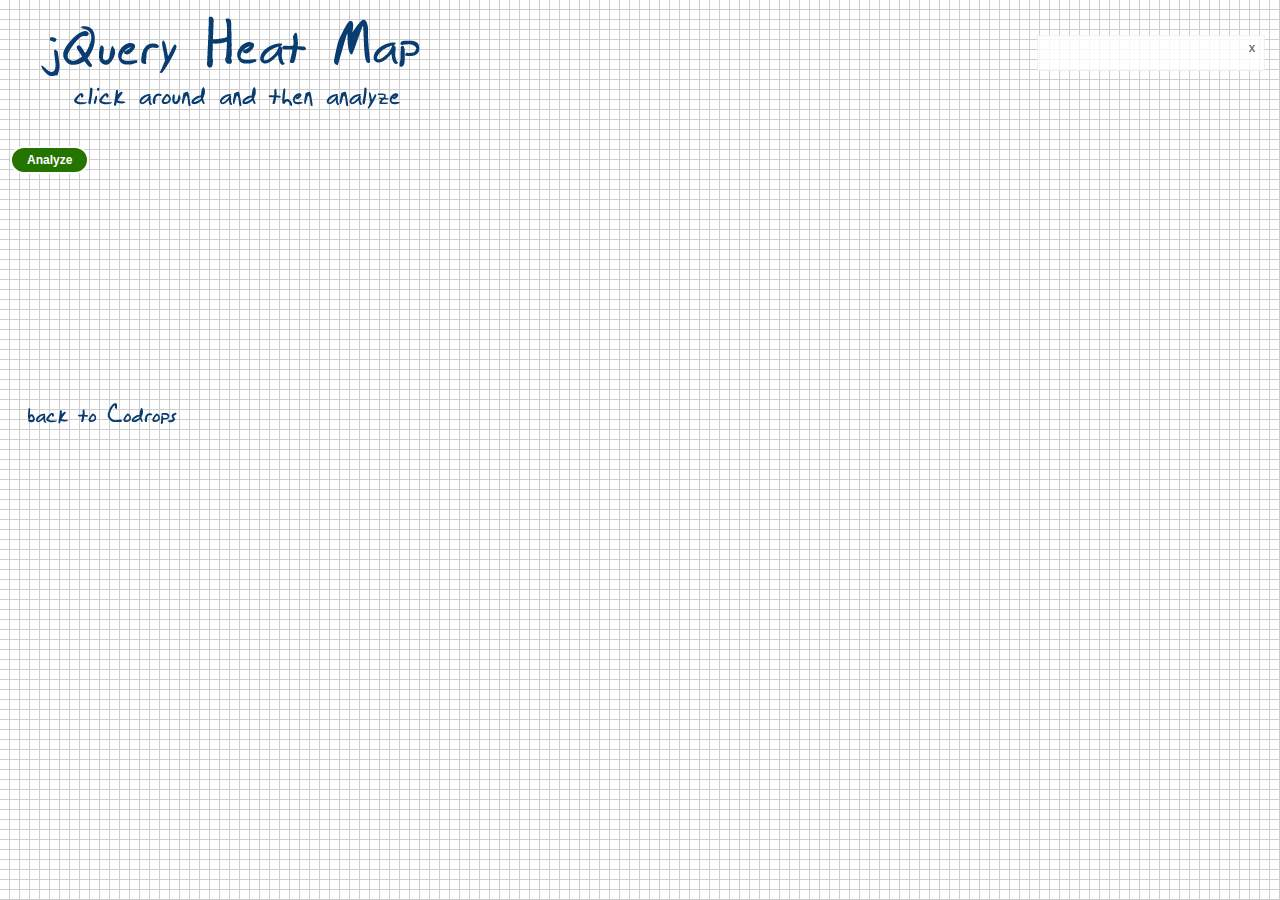
==== jQueryHeatMap/index.html @ ecad1de8 "Jquery Heat Map Understanding" ====
<!DOCTYPE HTML>
<html>
    <head>
        <title>jQuery HeatMap</title>
        <meta http-equiv="Content-Type" content="text/html; charset=UTF-8"/>
        <meta name="description" content="A heat map with jQuery" />
        <meta name="keywords" content="jquery, heatmap" />
		<link rel="stylesheet" type="text/css" href="css/style.css" media="screen"/>
		<style>
		*{
			margin:0;
			padding:0;
		}
		body{
			background:#fff url(bg.png) repeat top left;
			font-family:arial;
		}
		.title{
			background:transparent url(heatMap.png) no-repeat top left;
			width:461px;
			height:136px;
			
		}
		.analyze{
			background-color: #247400;
			border:2px solid #fff;
			color:#fff;
			font-size:12px;
			cursor:pointer;
			padding:5px 15px;
			margin:10px;
			-moz-border-radius:20px;
			-webkit-border-radius:20px;
			border-radius:20px;
			font-weight:bold;
		}
		.back{
			position:absolute;
			top:400px;
			left:20px;
			background:transparent url(back.png) no-repeat top left;
			width:165px;
			height:31px;
		}
		</style>
    </head>
    <body>
		<div class="title"></div>
		<div><a href="http://tympanus.net/codrops/2010/02/08/a-jquery-heat-map" class="back"></a></div>
		<span style="position:absolute" class="analyze" id="analyze">Analyze</span>
		<div class="overlay" id="overlay" style="display:none;"></div>
        <script type="text/javascript" src="js/jquery_min.js"></script>
        <script>
			$(function() {
				$(document).bind({
					'click'	: function(event){
						var $target = $(event.target);
						if($target.hasClass('analyze')||$target.hasClass('overlay')) return;

						$('BODY').append($('<div/>', {
								css: {
									left			: event.pageX-10,
									top				: event.pageY-10,
									display			: 'none'
								},
								className			: 'dot'
						}));
					}
				});
				$('#analyze').bind({
					'click'	: function(event){
						$('#overlay').fadeIn();
						$('.dot').fadeIn();
					}
				});
				$('#overlay').bind({
					'click'	: function(event){
						$('#overlay').fadeOut();
						$('.dot').fadeOut();
					}
				});
			});
        </script>
        <script src="js/demo.js"></script>
    </body>
</html>
---- jQueryHeatMap/css/style.css ----
.dot{
	background-color:#12a000;
	width:15px;
	height:15px;
	position:absolute;
	-moz-border-radius:20px;
	-webkit-border-radius:20px;
	opacity:0.5;
}
.overlay{
	width:100%;
	height:100%;
	top:0px;
	left:0px;
	position:absolute;
	background-color:#CCCCCC;
	opacity:0.6;
}

#cdawrap {
	text-align: center; 
	width: 178px; 
	height: auto;
	right: 15px; 
	top: 35px;  
	position: fixed; 
	background: rgba(255,255,255,0.8);
	border: 1px solid rgba(0,0,0,0.05);
	z-index: 1000000;
	font-family: "Helvetica Neue", Helvetica, Arial, "Lucida Grande", sans-serif;
	padding: 24px 24px 10px 24px;
	font-size: 12px;
	font-weight: 700;
}

#cdawrap .adpacks-img {
	display: block;
	text-align: center;
	border: none;
}

#cdawrap .adpacks-text {
	color: #4f5152;
	padding: 10px 0 15px 0;
	display: block;
	line-height: 1.2;
	text-decoration: none;
}

#cdawrap a.adpacks-poweredby {
	display: block;
	text-transform: uppercase;
	font-size: 65%;
	letter-spacing: 1px;
	color: #cc301e;
	font-weight: 700;
	text-decoration: none;
}

#cdawrap a.adpacks-poweredby:hover,
#cdawrap a.adpacks-poweredby:focus {
	color: #333;
}

#cda-remove {
	width: 24px;
	height: 24px;
	position: absolute;
	top: 0;
	right: 0;
	line-height: 1;
	text-align: center;
	cursor: pointer;
	font-size: 12px;
	line-height: 24px;
	color: #777;
}

#cda-remove:hover {
	background: rgba(0,0,0,0.1);
}

#cda-remove:before {
	content: 'x';
	display: inline-block;
	font-family: "Century Gothic", CenturyGothic, AppleGothic, sans-serif;
}

@media screen and (max-width: 800px){ 
	#cdawrap {
		width: 100%; 
		height: auto; 
		right: 0px; 
		top: auto !important; 
		bottom: 0px !important;
		left: 0px !important;
		background: #fff;
		padding: 15px 50px 10px 10px;
		text-align: left;
		font-size: 11px;
	}

	#cdawrap::before {
		content: 'Advertisement';
		position: absolute;
		top: 0;
		left: 0;
		color: #999;
		font-size: 9px;
		padding: 10px;
	}

	#cdawrap .adpacks-img {
		display: none;
	}

	#cda-remove {
		width: 30px;
		height: 30px;
		font-size: 16px;
		line-height: 30px;
	}
}

@media screen and (max-width: 460px){ 
	#cdawrap { display: none; }
}
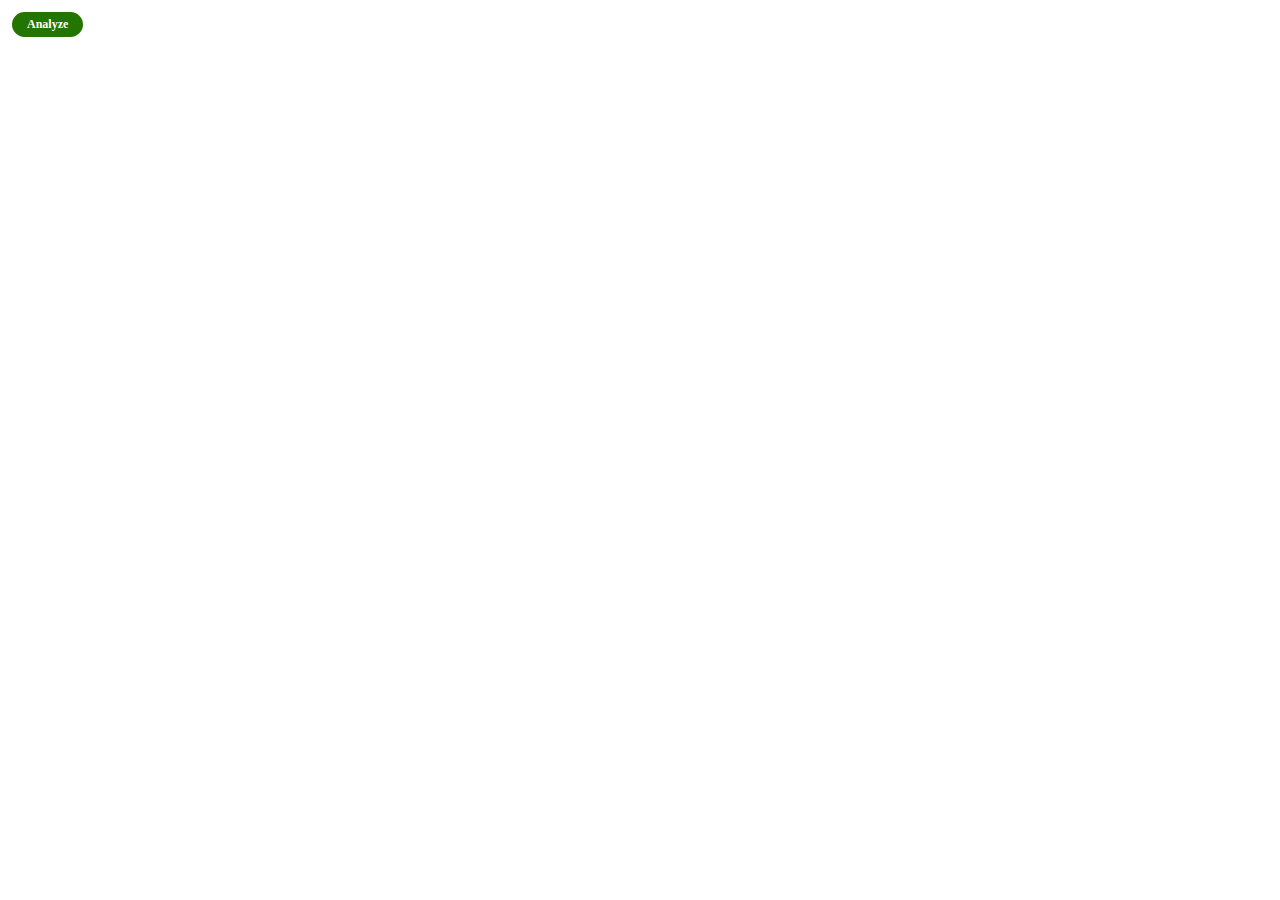
==== commit c08b4786: "Simplest code for  jquery heat map" ====
--- a/jQueryHeatMap/index.html
+++ b/jQueryHeatMap/index.html
@@ -2,85 +2,17 @@
 <html>
     <head>
         <title>jQuery HeatMap</title>
-        <meta http-equiv="Content-Type" content="text/html; charset=UTF-8"/>
-        <meta name="description" content="A heat map with jQuery" />
-        <meta name="keywords" content="jquery, heatmap" />
+        
 		<link rel="stylesheet" type="text/css" href="css/style.css" media="screen"/>
-		<style>
-		*{
-			margin:0;
-			padding:0;
-		}
-		body{
-			background:#fff url(bg.png) repeat top left;
-			font-family:arial;
-		}
-		.title{
-			background:transparent url(heatMap.png) no-repeat top left;
-			width:461px;
-			height:136px;
-			
-		}
-		.analyze{
-			background-color: #247400;
-			border:2px solid #fff;
-			color:#fff;
-			font-size:12px;
-			cursor:pointer;
-			padding:5px 15px;
-			margin:10px;
-			-moz-border-radius:20px;
-			-webkit-border-radius:20px;
-			border-radius:20px;
-			font-weight:bold;
-		}
-		.back{
-			position:absolute;
-			top:400px;
-			left:20px;
-			background:transparent url(back.png) no-repeat top left;
-			width:165px;
-			height:31px;
-		}
-		</style>
+		
     </head>
     <body>
-		<div class="title"></div>
-		<div><a href="http://tympanus.net/codrops/2010/02/08/a-jquery-heat-map" class="back"></a></div>
+		
+		
 		<span style="position:absolute" class="analyze" id="analyze">Analyze</span>
 		<div class="overlay" id="overlay" style="display:none;"></div>
         <script type="text/javascript" src="js/jquery_min.js"></script>
-        <script>
-			$(function() {
-				$(document).bind({
-					'click'	: function(event){
-						var $target = $(event.target);
-						if($target.hasClass('analyze')||$target.hasClass('overlay')) return;
-
-						$('BODY').append($('<div/>', {
-								css: {
-									left			: event.pageX-10,
-									top				: event.pageY-10,
-									display			: 'none'
-								},
-								className			: 'dot'
-						}));
-					}
-				});
-				$('#analyze').bind({
-					'click'	: function(event){
-						$('#overlay').fadeIn();
-						$('.dot').fadeIn();
-					}
-				});
-				$('#overlay').bind({
-					'click'	: function(event){
-						$('#overlay').fadeOut();
-						$('.dot').fadeOut();
-					}
-				});
-			});
-        </script>
-        <script src="js/demo.js"></script>
+        <script type="text/javascript" src="js/jqury_event.js"></script>
+       
     </body>
 </html>--- a/jQueryHeatMap/css/style.css
+++ b/jQueryHeatMap/css/style.css
@@ -17,111 +17,28 @@
 	opacity:0.6;
 }
 
-#cdawrap {
-	text-align: center; 
-	width: 178px; 
-	height: auto;
-	right: 15px; 
-	top: 35px;  
-	position: fixed; 
-	background: rgba(255,255,255,0.8);
-	border: 1px solid rgba(0,0,0,0.05);
-	z-index: 1000000;
-	font-family: "Helvetica Neue", Helvetica, Arial, "Lucida Grande", sans-serif;
-	padding: 24px 24px 10px 24px;
-	font-size: 12px;
-	font-weight: 700;
-}
+*{
+			margin:0;
+			padding:0;
+		}
+                
+                
+          
 
-#cdawrap .adpacks-img {
-	display: block;
-	text-align: center;
-	border: none;
-}
+		
 
-#cdawrap .adpacks-text {
-	color: #4f5152;
-	padding: 10px 0 15px 0;
-	display: block;
-	line-height: 1.2;
-	text-decoration: none;
-}
-
-#cdawrap a.adpacks-poweredby {
-	display: block;
-	text-transform: uppercase;
-	font-size: 65%;
-	letter-spacing: 1px;
-	color: #cc301e;
-	font-weight: 700;
-	text-decoration: none;
-}
-
-#cdawrap a.adpacks-poweredby:hover,
-#cdawrap a.adpacks-poweredby:focus {
-	color: #333;
-}
-
-#cda-remove {
-	width: 24px;
-	height: 24px;
-	position: absolute;
-	top: 0;
-	right: 0;
-	line-height: 1;
-	text-align: center;
-	cursor: pointer;
-	font-size: 12px;
-	line-height: 24px;
-	color: #777;
-}
-
-#cda-remove:hover {
-	background: rgba(0,0,0,0.1);
-}
-
-#cda-remove:before {
-	content: 'x';
-	display: inline-block;
-	font-family: "Century Gothic", CenturyGothic, AppleGothic, sans-serif;
-}
-
-@media screen and (max-width: 800px){ 
-	#cdawrap {
-		width: 100%; 
-		height: auto; 
-		right: 0px; 
-		top: auto !important; 
-		bottom: 0px !important;
-		left: 0px !important;
-		background: #fff;
-		padding: 15px 50px 10px 10px;
-		text-align: left;
-		font-size: 11px;
-	}
-
-	#cdawrap::before {
-		content: 'Advertisement';
-		position: absolute;
-		top: 0;
-		left: 0;
-		color: #999;
-		font-size: 9px;
-		padding: 10px;
-	}
-
-	#cdawrap .adpacks-img {
-		display: none;
-	}
-
-	#cda-remove {
-		width: 30px;
-		height: 30px;
-		font-size: 16px;
-		line-height: 30px;
-	}
-}
-
-@media screen and (max-width: 460px){ 
-	#cdawrap { display: none; }
-}+		
+.analyze{
+			background-color: #247400;
+			border:2px solid #fff;
+			color:#fff;
+			font-size:12px;
+			cursor:pointer;
+			padding:5px 15px;
+			margin:10px;
+			-moz-border-radius:20px;
+			-webkit-border-radius:20px;
+			border-radius:20px;
+			font-weight:bold;
+		}
+		
